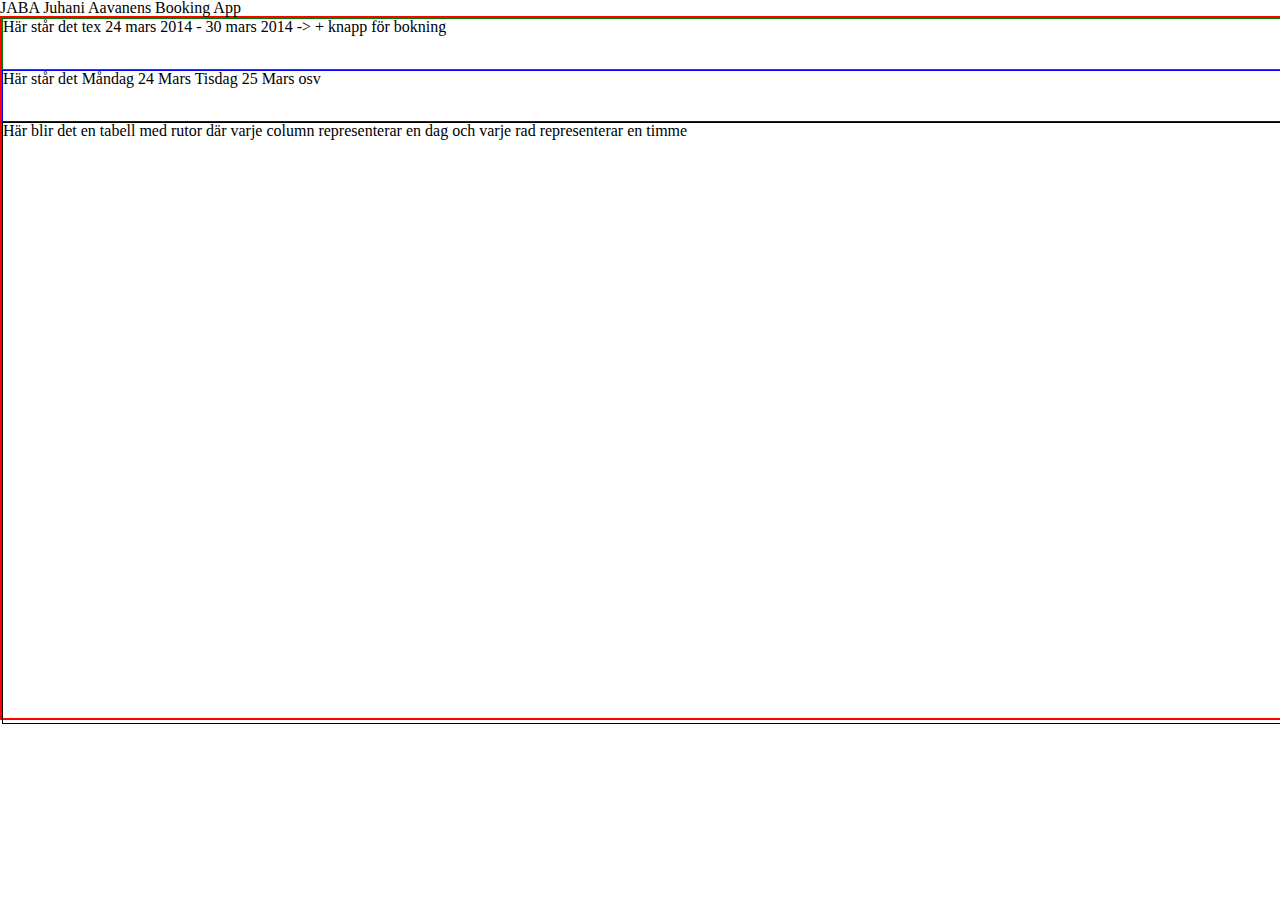
==== index.html @ 235a8fd2 "bas struktur html/css" ====
<!DOCTYPE html>
<html lang="en">
<head>

	<!-- Basic Page Needs
  ================================================== -->
	<meta charset="utf-8">
	<title>JABA - Home</title>
	<meta name="description" content="">
	<meta name="author" content="">



	<!-- CSS
  ================================================== -->
	<link rel="stylesheet" href="css/style.css">
    <link rel="stylesheet" href="css/base.css">


</head>
    
<body>
    <h1>JABA Juhani Aavanens Booking App</h1>
	<div id="app">
        
        <!-- Menu with buttons to navigate dates -->
        <div id="menu">Här står det tex 24 mars 2014 - 30 mars 2014 -> + knapp för bokning</div>
        
        <!-- Bar for presenting dates -->
        <div id="dates">Här står det Måndag 24 Mars Tisdag 25 Mars osv</div>
        
        <!-- table for presenting data -->
		<div id="kalendar">Här blir det en tabell med rutor där varje column representerar en dag och varje rad representerar en timme</div>

		
		

	</div>
</body>
</html>
---- css/style.css ----
#app{
    border:2px solid red;
    height:700px;
    width:1500px;
}

#menu{
    border:1px solid green;
    height:50px;
    width:100%;
    margin-top:0px;
}

#dates{
    border:1px solid blue;
    height:50px;
    width:100%;
    margin-top:0px;
}

#kalendar{
    border:1px solid black;
    height:600px;
    width:100%;
    margin-top:0px;
}
---- css/base.css ----
/* Reset inspired by meyerweb
================================================== */
html, body, div, span, applet, object, iframe,
h1, h2, h3, h4, h5, h6, p, blockquote, pre,
a, abbr, acronym, address, big, cite, code,
del, dfn, em, img, ins, kbd, q, s, samp,
small, strike, strong, sub, sup, tt, var,
b, u, i, center,
dl, dt, dd, ol, ul, li,
fieldset, form, label, legend,
table, caption, tbody, tfoot, thead, tr, th, td,
article, aside, canvas, details, embed, 
figure, figcaption, footer, header, hgroup, 
menu, nav, output, ruby, section, summary,
time, mark, audio, video {
	margin: 0;
	padding: 0;
	border: 0;
	font-size: 100%;
	font: inherit;
	vertical-align: baseline;
}
/* HTML5 display-role reset for older browsers */
article, aside, details, figcaption, figure, 
footer, header, hgroup, menu, nav, section {
	display: block;
}
body {
	line-height: 1;
}
ol, ul {
	list-style: none;
}
blockquote, q {
	quotes: none;
}
blockquote:before, blockquote:after,
q:before, q:after {
	content: '';
	content: none;
}
table {
	border-collapse: collapse;
	border-spacing: 0;
}
==================================================
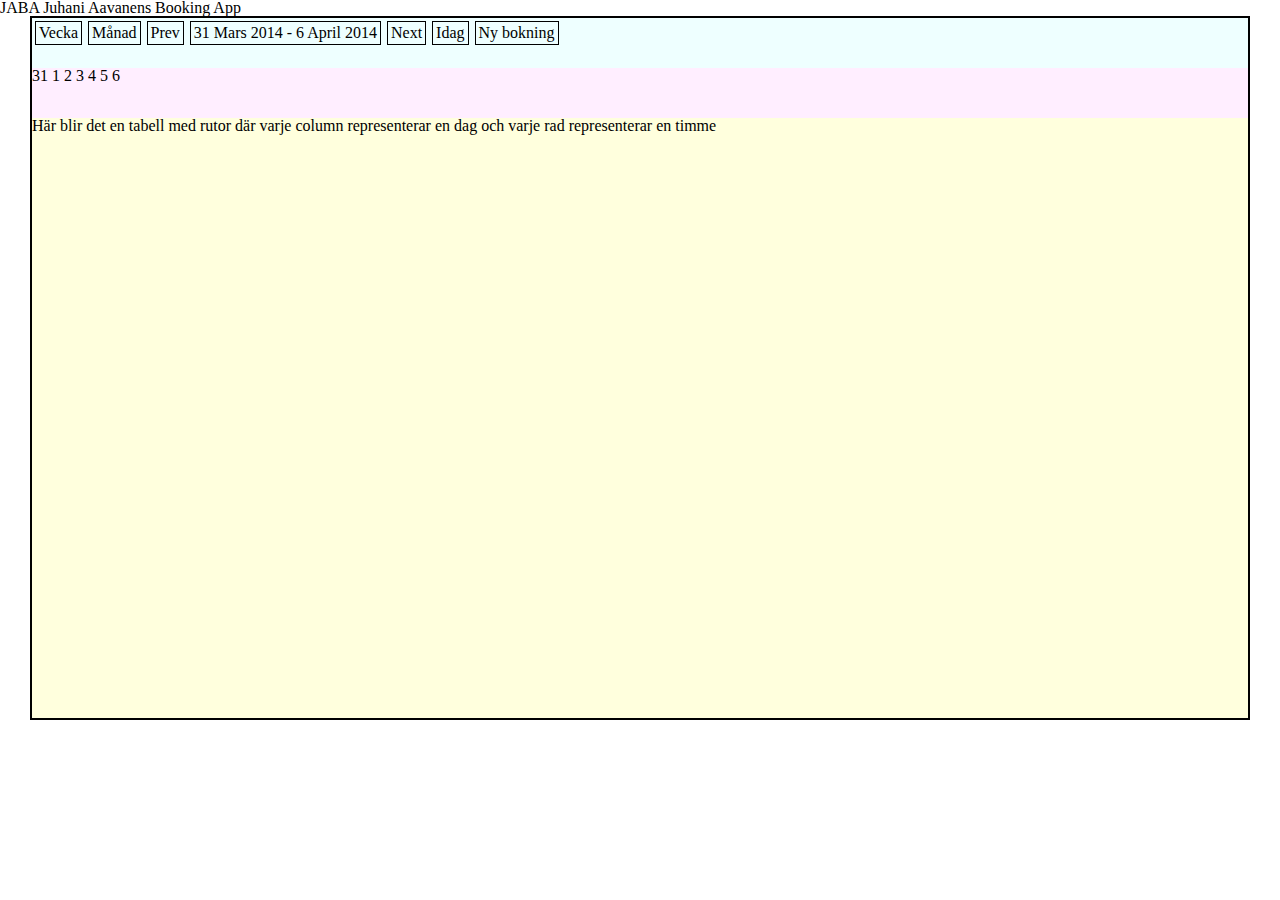
==== commit 560c51ce: "basstruktur js påböjad" ====
--- a/index.html
+++ b/index.html
@@ -9,7 +9,8 @@
 	<meta name="description" content="">
 	<meta name="author" content="">
 
-
+    <script src="js/jquery-2.1.0.js" type="text/javascript" charset="utf-8"></script>
+    <script src="js/script.js" type="text/javascript" charset="utf-8"></script>
 
 	<!-- CSS
   ================================================== -->
@@ -24,10 +25,10 @@
 	<div id="app">
         
         <!-- Menu with buttons to navigate dates -->
-        <div id="menu">Här står det tex 24 mars 2014 - 30 mars 2014 -> + knapp för bokning</div>
+        <div id="menu"></div>
         
         <!-- Bar for presenting dates -->
-        <div id="dates">Här står det Måndag 24 Mars Tisdag 25 Mars osv</div>
+        <div id="dates"></div>
         
         <!-- table for presenting data -->
 		<div id="kalendar">Här blir det en tabell med rutor där varje column representerar en dag och varje rad representerar en timme</div>
--- a/css/style.css
+++ b/css/style.css
@@ -1,26 +1,34 @@
 #app{
-    border:2px solid red;
+    border:2px solid black;
     height:700px;
-    width:1500px;
+    width:95%;
+    margin:auto;    
 }
 
 #menu{
-    border:1px solid green;
     height:50px;
     width:100%;
     margin-top:0px;
+    background-color:#EFF;
 }
 
 #dates{
-    border:1px solid blue;
     height:50px;
     width:100%;
     margin-top:0px;
+    background-color:#FEF;
 }
 
 #kalendar{
-    border:1px solid black;
     height:600px;
     width:100%;
     margin-top:0px;
+    background-color:#FFD;
+}
+
+.button{
+    float:left;
+    border:1px solid black;
+    margin:3px;
+    padding:3px;
 }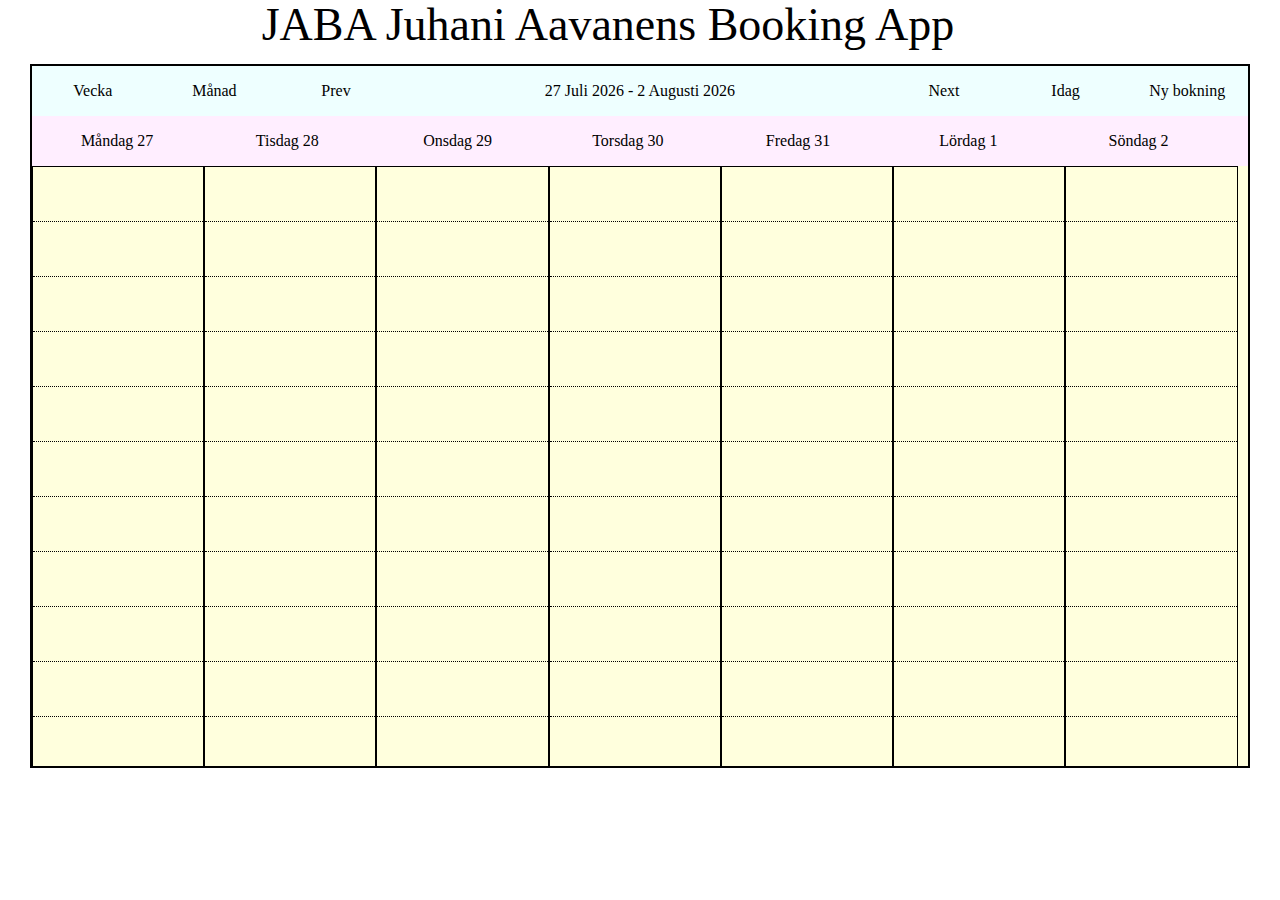
==== commit c23a33d6: "basstruktur html/css/js - uppgift klar" ====
--- a/index.html
+++ b/index.html
@@ -21,7 +21,7 @@
 </head>
     
 <body>
-    <h1>JABA Juhani Aavanens Booking App</h1>
+    <div id="header">JABA Juhani Aavanens Booking App</div>
 	<div id="app">
         
         <!-- Menu with buttons to navigate dates -->
@@ -31,7 +31,7 @@
         <div id="dates"></div>
         
         <!-- table for presenting data -->
-		<div id="kalendar">Här blir det en tabell med rutor där varje column representerar en dag och varje rad representerar en timme</div>
+		<div id="calendar"></div>
 
 		
 		
--- a/css/style.css
+++ b/css/style.css
@@ -1,3 +1,11 @@
+#header{
+    width:95%;
+    font-size: 46px; 
+    line-height: 50px; 
+    margin-bottom: 14px;
+    text-align:center;
+}
+
 #app{
     border:2px solid black;
     height:700px;
@@ -19,7 +27,7 @@
     background-color:#FEF;
 }
 
-#kalendar{
+#calendar{
     height:600px;
     width:100%;
     margin-top:0px;
@@ -28,7 +36,39 @@
 
 .button{
     float:left;
+    width:10%;
+    height:50px;
+    line-height:50px;
+    text-align:center;
+}
+
+.toFromDates{
+    float:left;
+    width:40%;
+    height:50px;
+    line-height:50px;
+    text-align:center;
+}
+
+.column{
+    width:14%;
+    height:100%;
+    float:left;
     border:1px solid black;
-    margin:3px;
-    padding:3px;
-}+}
+
+.row{
+    height:9%;
+    width:100%;
+    border-bottom:1px dotted black;
+}
+
+.seventhWidth{
+    float:left;
+    width:14%;
+    height:50px;
+    line-height:50px;
+    text-align:center;
+    
+}
+
